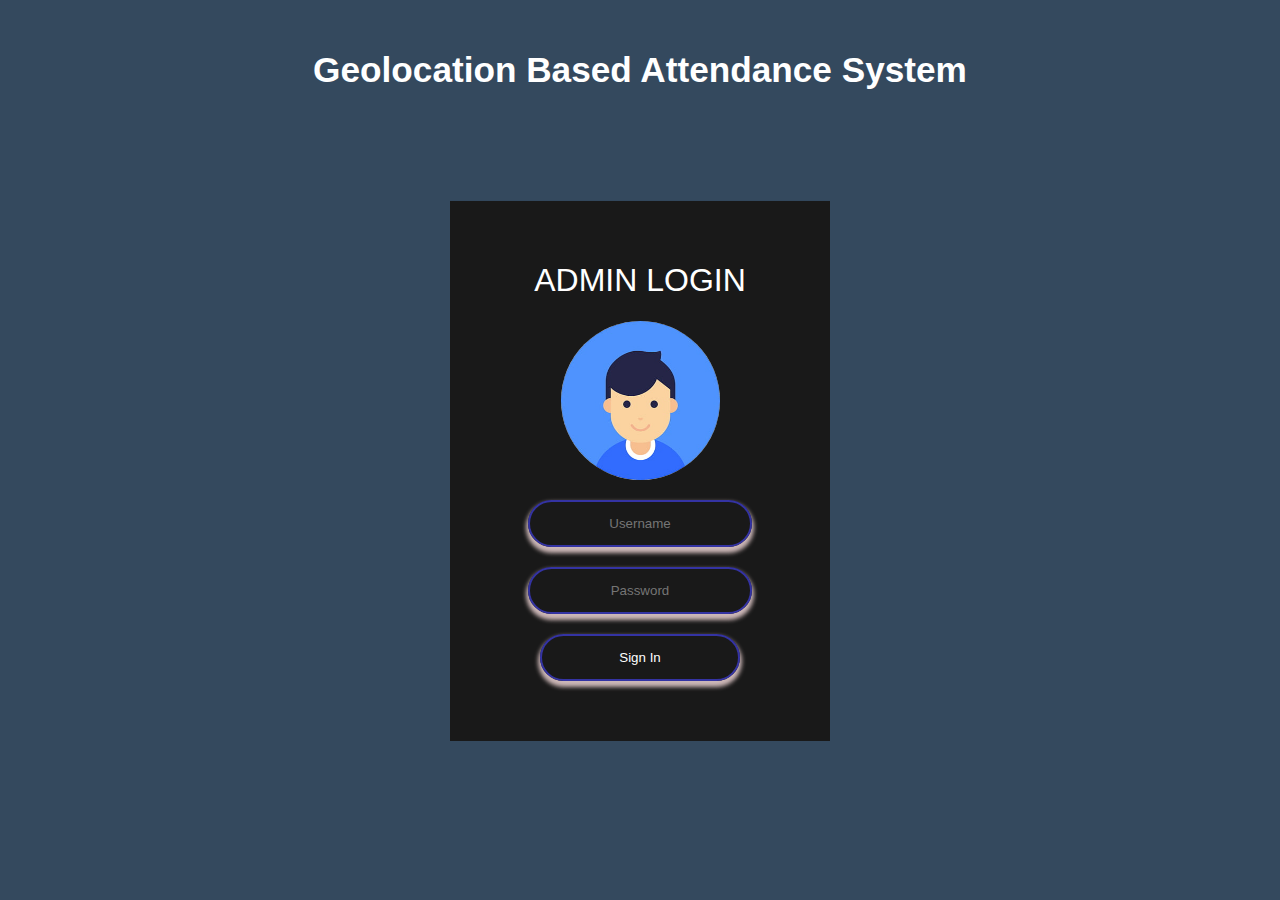
==== templates/admin.html @ 140972b5 "Add error page" ====
<!DOCTYPE html>
<html lang="en">
<head>
    <meta charset="UTF-8">
    <title>Admin Login</title>
    <link rel="stylesheet" type="text/css" href="../static/css/main.css">
    <script src="../static/js/jquery.js" type="text/javascript"></script>
    <script src="../static/js/main.js" type="text/javascript"></script>
</head>
<body>
<div class="header">
    <h1>Geolocation Based Attendance System</h1>
</div>

<div class="box">
    <h1>Admin Login</h1>
    <div class="avatar">
    </div>
    <form method="post" action="/validate">
        <input id="email" type="email" name="email" placeholder="Username">
        <input id="pass" type="password" name="pass" placeholder="Password">

        <button class="btn-submit" type="submit">Sign In</button>
     </form>
</div>
</body>
</html>
---- static/css/main.css ----
body{
    margin: 0;
    padding: 0;
    font-family: sans-serif;
    background: #34495e;

}

.box{
    width: 300px;
    padding: 40px;
     position: absolute;

    left: 50%;
   transform: translate(-50%, 15%);
    background: #191919;
    text-align: center;
 }
.box h1{
    color: white;
    text-transform: uppercase;
    font-weight: 500;
}
.box input[type = "email"],.box input[type = "password"], .btn-submit{
    border:0;
    background: none;
    display: block;
    margin: 20px auto;
    text-align: center;
    border: 2px solid #3433a3;
    padding: 14px 10px;
    width: 200px;
    outline: none;
    color: white;
    border-radius: 24px;
    transition: 0.25s;
    box-shadow: #ccb7b7 0px 4px 4px 2px;
  }
  .box input[type = "email"]:focus,.box input[type = "password"]:focus{
    width: 280px;
    border-color: #2ecc71;
  }
  .box input[type="submit"]{
  border:0;
    background: none;
    display: block;
    margin: 20px auto;
    text-align: center;
    border: 2px solid #2ecc71;
    padding: 14px 40px;
    width: 200px;
    outline: none;
    color: white;
    border-radius: 24px;
    transition: 0.25s;
    cursor: pointer;
    }
    .box input[type="submit"]:hover{
    background: #2ecc71;
    }

.box h2 {
color: #fff;
}

.admin {
    text-align: center;
}
.admin h1 {
    color: #fff;
    font-size: 4em;
}

.admin form {
    margin: 50px;

}

.admin .btn-submit {
    background: #000;
}

.admin table {
    display: inline-block;
    border-collapse: collapse;
}

.admin table td {
    color: #fff;
    border: 2px solid gray;
    padding: 15px 90px;

}


.avatar {
    background: #ffffff url(thumb_pic.jpg) no-repeat;
    width: 53%;
    height: 159px;
    object-fit: cover;
    background-size: contain;
    border-radius: 95px;
    margin: auto;
}

.header {
    text-align: center;
    padding: 30px;
    margin-top: 20px;
}

.header h1 {
    color: #fff;
    margin: auto;
    display: inline;
    font-size: 2.2em;
}

.error h3 {
    color: #fff;
}
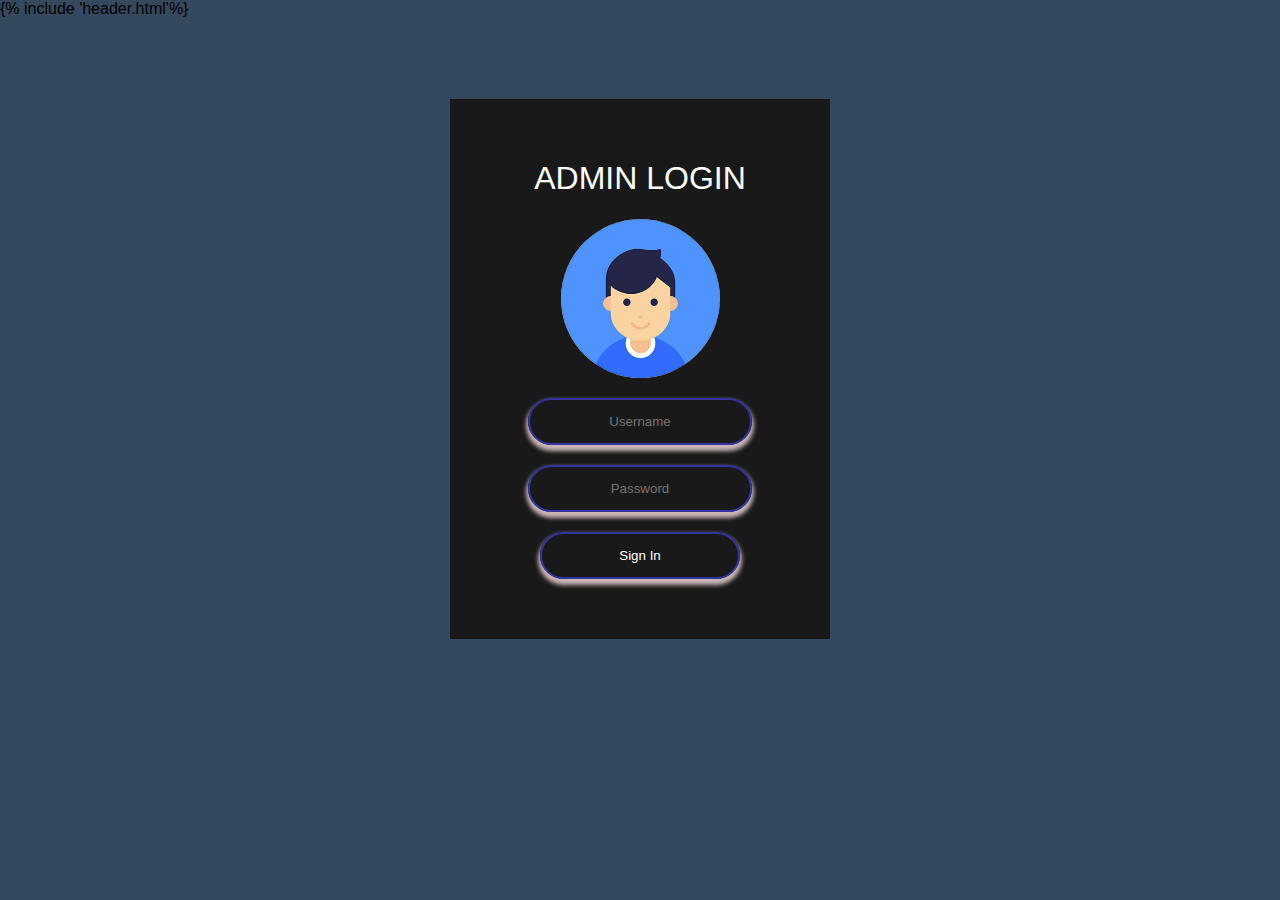
==== commit 664db97d: "added headers to html files" ====
--- a/templates/admin.html
+++ b/templates/admin.html
@@ -8,9 +8,7 @@
     <script src="../static/js/main.js" type="text/javascript"></script>
 </head>
 <body>
-<div class="header">
-    <h1>Geolocation Based Attendance System</h1>
-</div>
+{% include 'header.html'%}
 
 <div class="box">
     <h1>Admin Login</h1>
--- a/static/css/main.css
+++ b/static/css/main.css
@@ -104,6 +104,7 @@
 }
 
 .header {
+    display: flex;
     text-align: center;
     padding: 30px;
     margin-top: 20px;
@@ -118,4 +119,5 @@
 
 .error h3 {
     color: #fff;
-}+}
+
